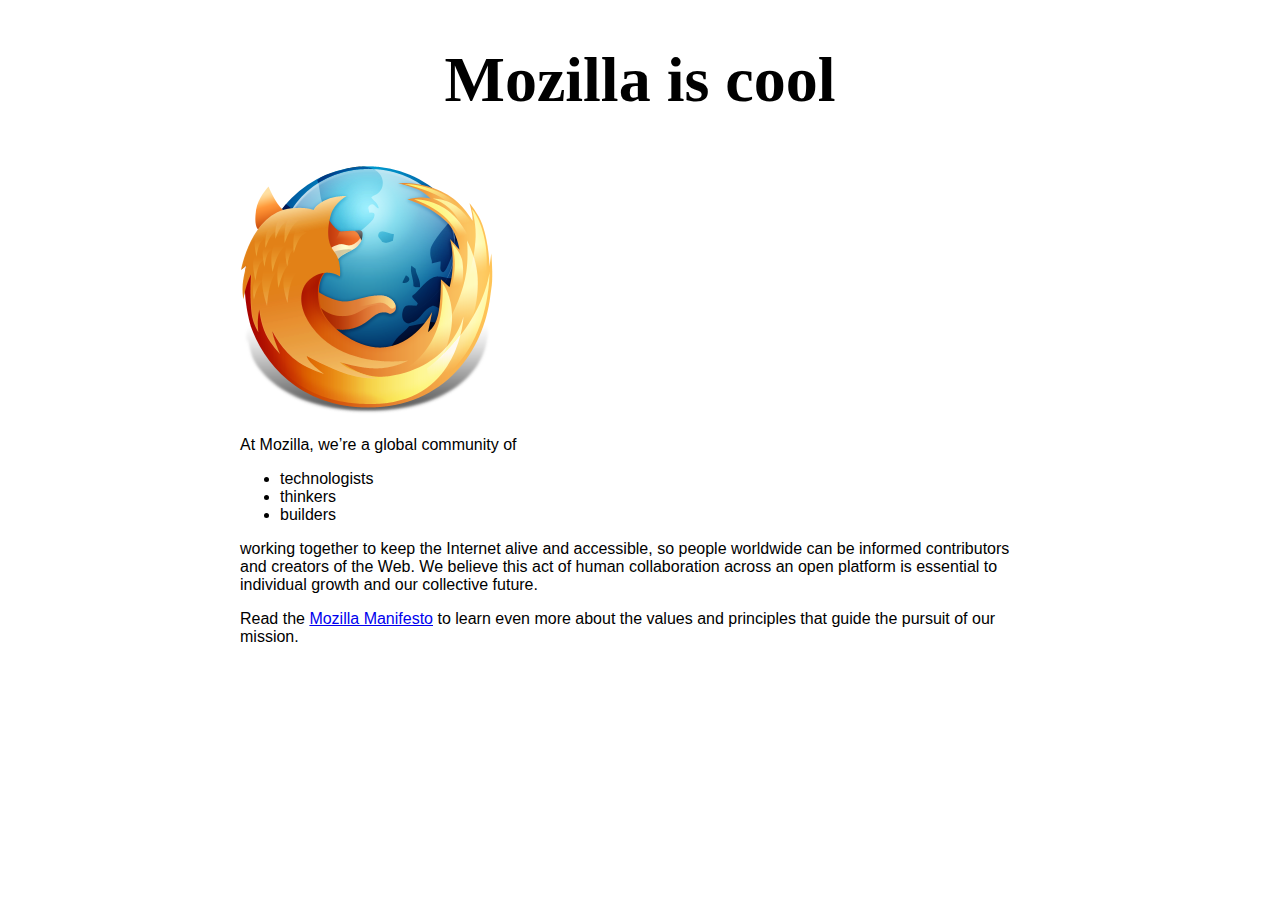
==== index.html @ ff4dd87e "Add files via upload" ====
<!DOCTYPE html>
<html>
  <head>
    <meta charset="utf-8">
    <title>My test page</title>
    <link href='https://fonts.googleapis.com/css?family=Open+Sans' rel='stylesheet' type='text/css'>
    <link href="styles/style.css" rel="stylesheet" type="text/css">
  </head>
  <body>
    <h1>Mozilla is cool</h1>
    <img src="images/firefox-icon.png" alt="The Firefox logo: a flaming fox surrounding the Earth.">

    <p>At Mozilla, we’re a global community of</p>
    
    <ul> <!-- changed to list in the tutorial -->
      <li>technologists</li>
      <li>thinkers</li>
      <li>builders</li>
    </ul>

    <p>working together to keep the Internet alive and accessible, so people worldwide can be informed contributors and creators of the Web. We believe this act of human collaboration across an open platform is essential to individual growth and our collective future.</p>

    <p>Read the <a href="https://www.mozilla.org/en-US/about/manifesto/">Mozilla Manifesto</a> to learn even more about the values and principles that guide the pursuit of our mission.</p>
  </body>
</html>
---- styles/style.css ----
/* || general styles */

html {
  font-family: 'helvetica neue', helvetica, arial, sans-serif;
}

body {
  width: 800px;
  margin: 0 auto;
}

h1, h2 {
  font-family: 'Faster One', cursive;
}

/* header styles */

h1 {
  font-size: 4rem;
  text-align: center;
}

header p {
  font-size: 1.3rem;
  font-weight: bold;
  text-align: center;
}

/* section styles */

section article {
  width: 33%;
  float: left;
}

section p {
  margin: 5px 0;
}

section ul {
  margin-top: 0;
}

h2 {
  font-size: 2.5rem;
  letter-spacing: -5px;
  margin-bottom: 10px;
}
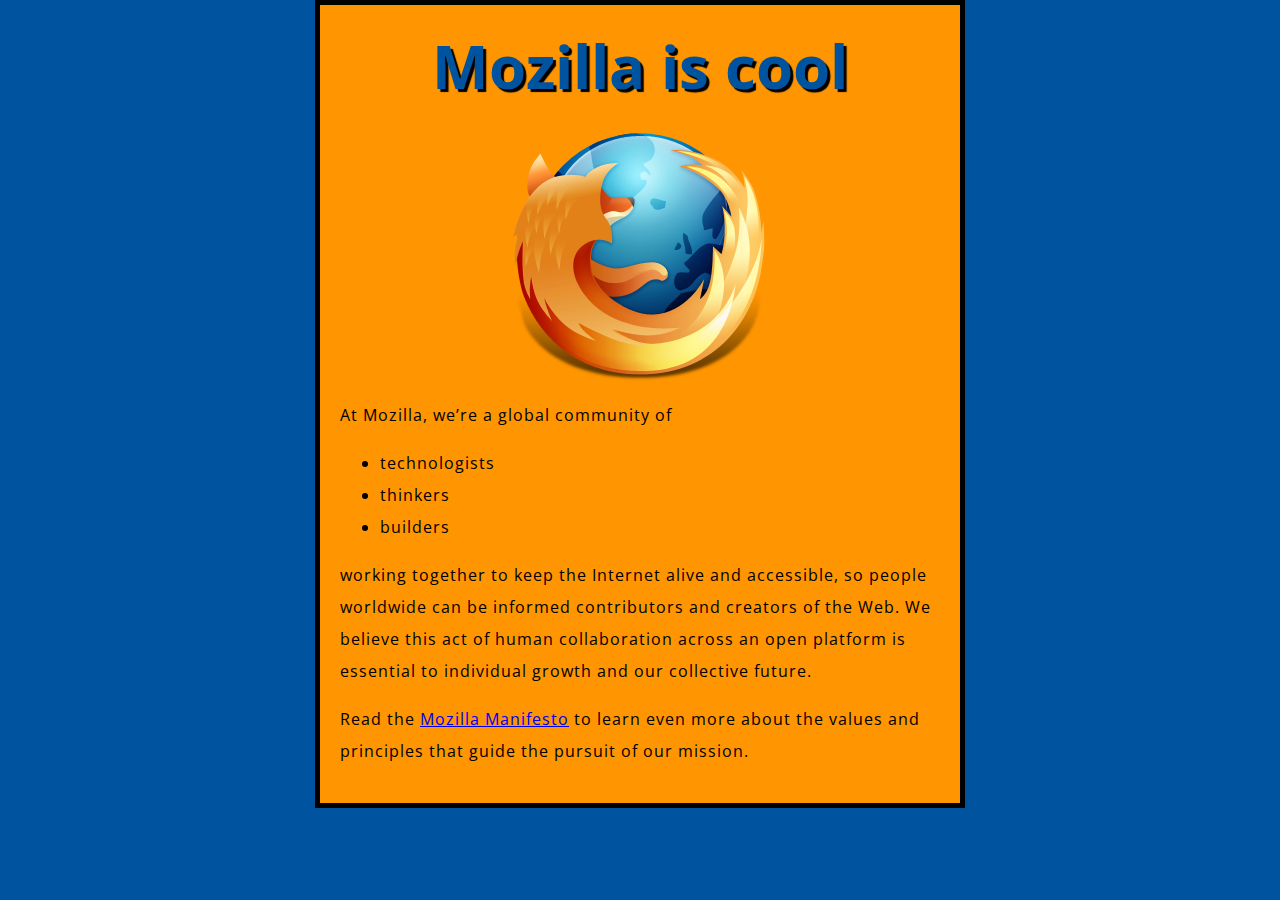
==== commit 7ca545b3: "Update index.html" ====
--- a/index.html
+++ b/index.html
@@ -2,9 +2,9 @@
 <html>
   <head>
     <meta charset="utf-8">
-    <title>My test page</title>
+    <title>Jiaqi's test page</title>
     <link href='https://fonts.googleapis.com/css?family=Open+Sans' rel='stylesheet' type='text/css'>
-    <link href="styles/style.css" rel="stylesheet" type="text/css">
+    <link href="./styles/style.css" rel="stylesheet" type="text/css">
   </head>
   <body>
     <h1>Mozilla is cool</h1>
--- a/styles/style.css
+++ b/styles/style.css
@@ -1,48 +1,43 @@
 /* || general styles */
 
 html {
-  font-family: 'helvetica neue', helvetica, arial, sans-serif;
+  font-size: 10px;
+  font-family: 'Open Sans', sans-serif;
+}
+
+
+h1 {
+  font-size: 60px;
+  text-align: center;
+}
+
+p, li {
+  font-size: 16px;  
+  line-height: 2;
+  letter-spacing: 1px;
+}
+
+
+html {
+  background-color: #00539F;
 }
 
 body {
-  width: 800px;
+  width: 600px;
+  margin: 0 auto;
+  background-color: #FF9500;
+  padding: 0 20px 20px 20px;
+  border: 5px solid black;
+}
+
+h1 {
+  margin: 0;
+  padding: 20px 0;  
+  color: #00539F;
+  text-shadow: 3px 3px 1px black;
+}
+
+img {
+  display: block;
   margin: 0 auto;
 }
-
-h1, h2 {
-  font-family: 'Faster One', cursive;
-}
-
-/* header styles */
-
-h1 {
-  font-size: 4rem;
-  text-align: center;
-}
-
-header p {
-  font-size: 1.3rem;
-  font-weight: bold;
-  text-align: center;
-}
-
-/* section styles */
-
-section article {
-  width: 33%;
-  float: left;
-}
-
-section p {
-  margin: 5px 0;
-}
-
-section ul {
-  margin-top: 0;
-}
-
-h2 {
-  font-size: 2.5rem;
-  letter-spacing: -5px;
-  margin-bottom: 10px;
-}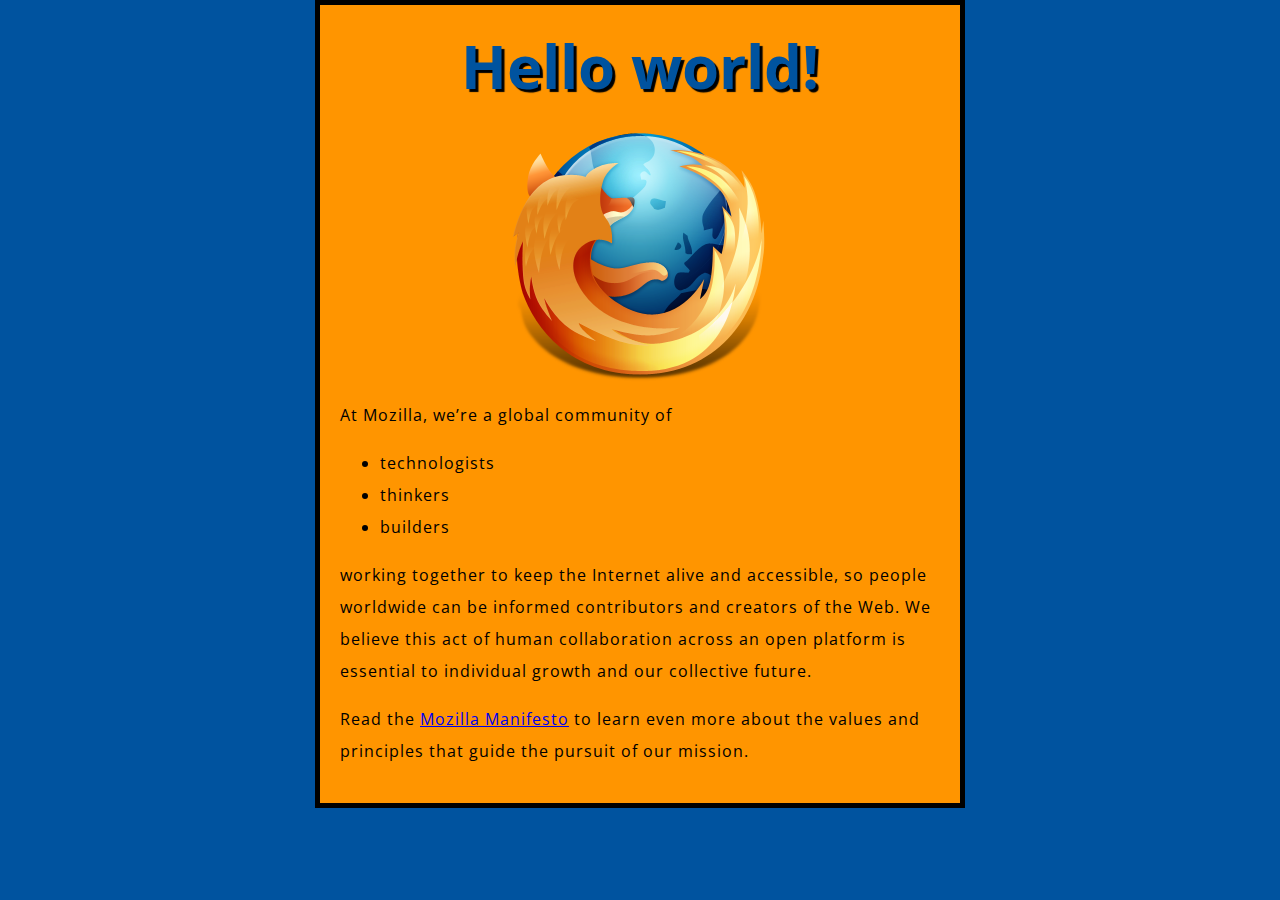
==== commit 3eb5a526: "Update index.html" ====
--- a/index.html
+++ b/index.html
@@ -21,5 +21,6 @@
     <p>working together to keep the Internet alive and accessible, so people worldwide can be informed contributors and creators of the Web. We believe this act of human collaboration across an open platform is essential to individual growth and our collective future.</p>
 
     <p>Read the <a href="https://www.mozilla.org/en-US/about/manifesto/">Mozilla Manifesto</a> to learn even more about the values and principles that guide the pursuit of our mission.</p>
+    <script src="scripts/main.js"></script>
   </body>
 </html>
--- a/styles/style.css
+++ b/styles/style.css
@@ -1,4 +1,4 @@
-/* || general styles */
+/* the style is from chrisdavidmills.github.io */
 
 html {
   font-size: 10px;
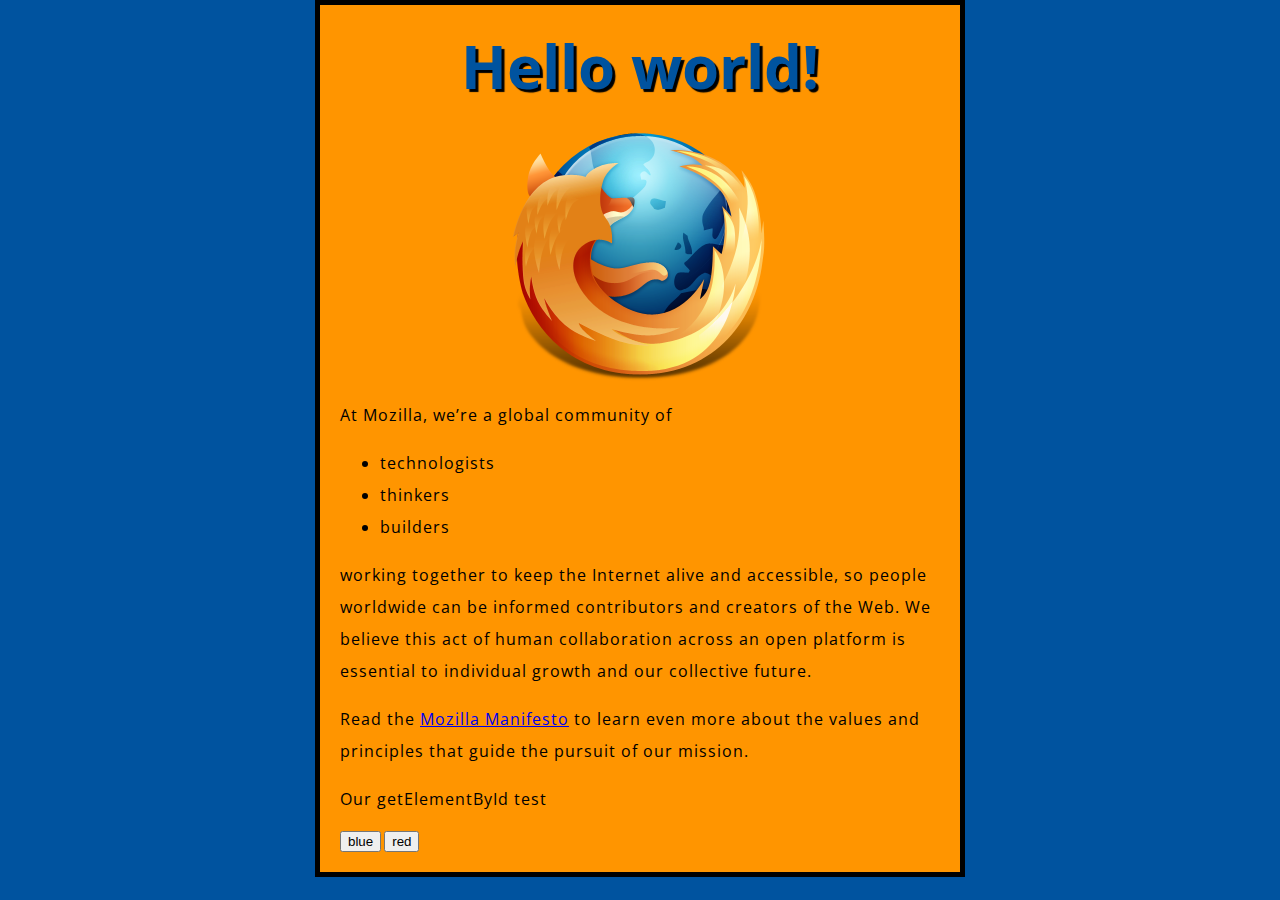
==== commit d6bd499e: "Update index.html" ====
--- a/index.html
+++ b/index.html
@@ -21,6 +21,10 @@
     <p>working together to keep the Internet alive and accessible, so people worldwide can be informed contributors and creators of the Web. We believe this act of human collaboration across an open platform is essential to individual growth and our collective future.</p>
 
     <p>Read the <a href="https://www.mozilla.org/en-US/about/manifesto/">Mozilla Manifesto</a> to learn even more about the values and principles that guide the pursuit of our mission.</p>
+    <p id="myPara">Our getElementById test</p>
+    <button onclick="changeColor('blue');">blue</button>
+    <button onclick="changeColor('red');">red</button>
+
     <script src="scripts/main.js"></script>
   </body>
 </html>
